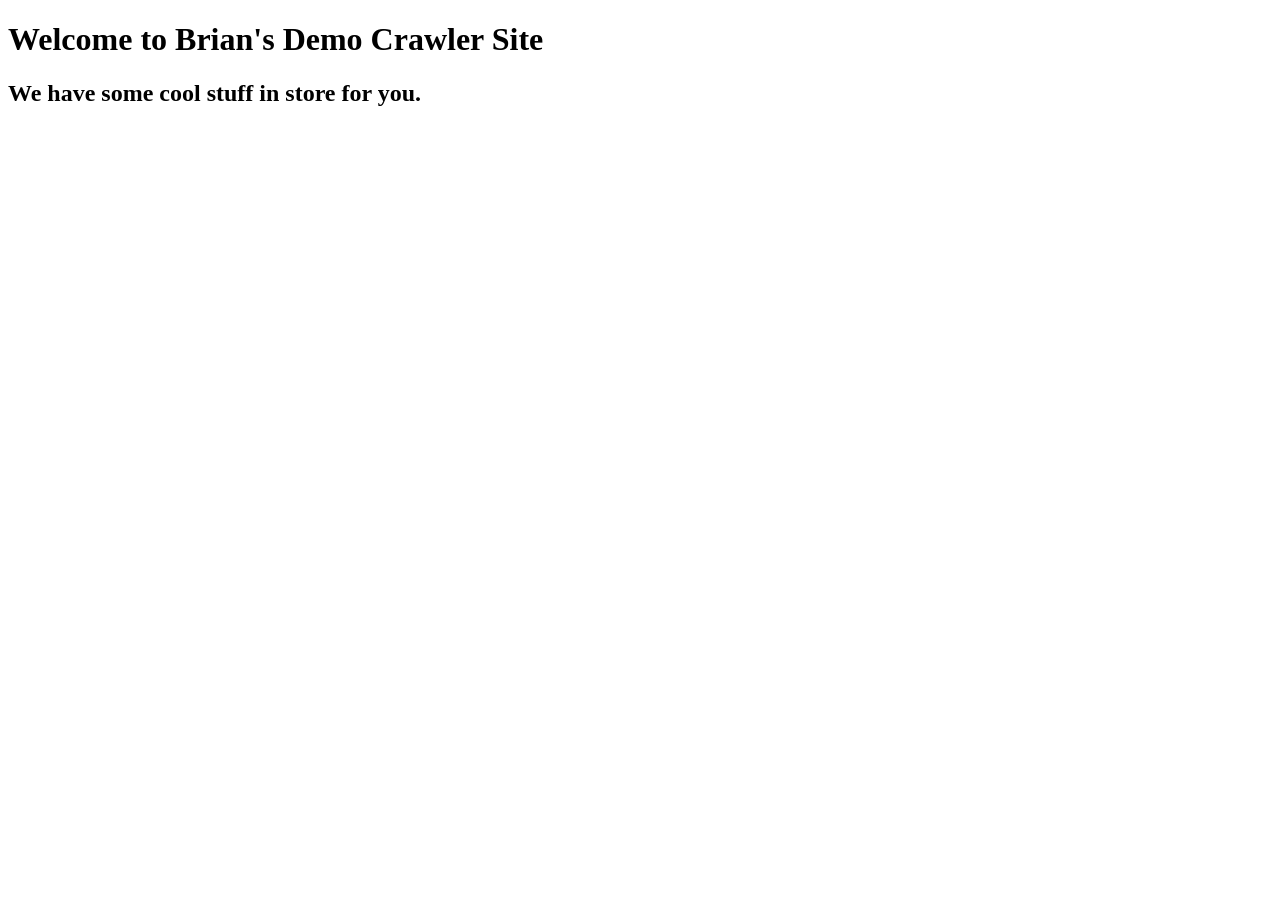
==== index.html @ ee8b4e65 "hello, world" ====
<!DOCTYPE html>
<html>
  <head>
    <meta charset="UTF-8" />
    <meta name="your-custom-tag" content="your-value" />
    <title>Brian Demo Crawler Site</title>
  </head>
  <body>
    <h1>Welcome to Brian's Demo Crawler Site</h1>
    <h2>We have some cool stuff in store for you.</h2>
  </body>
</html>
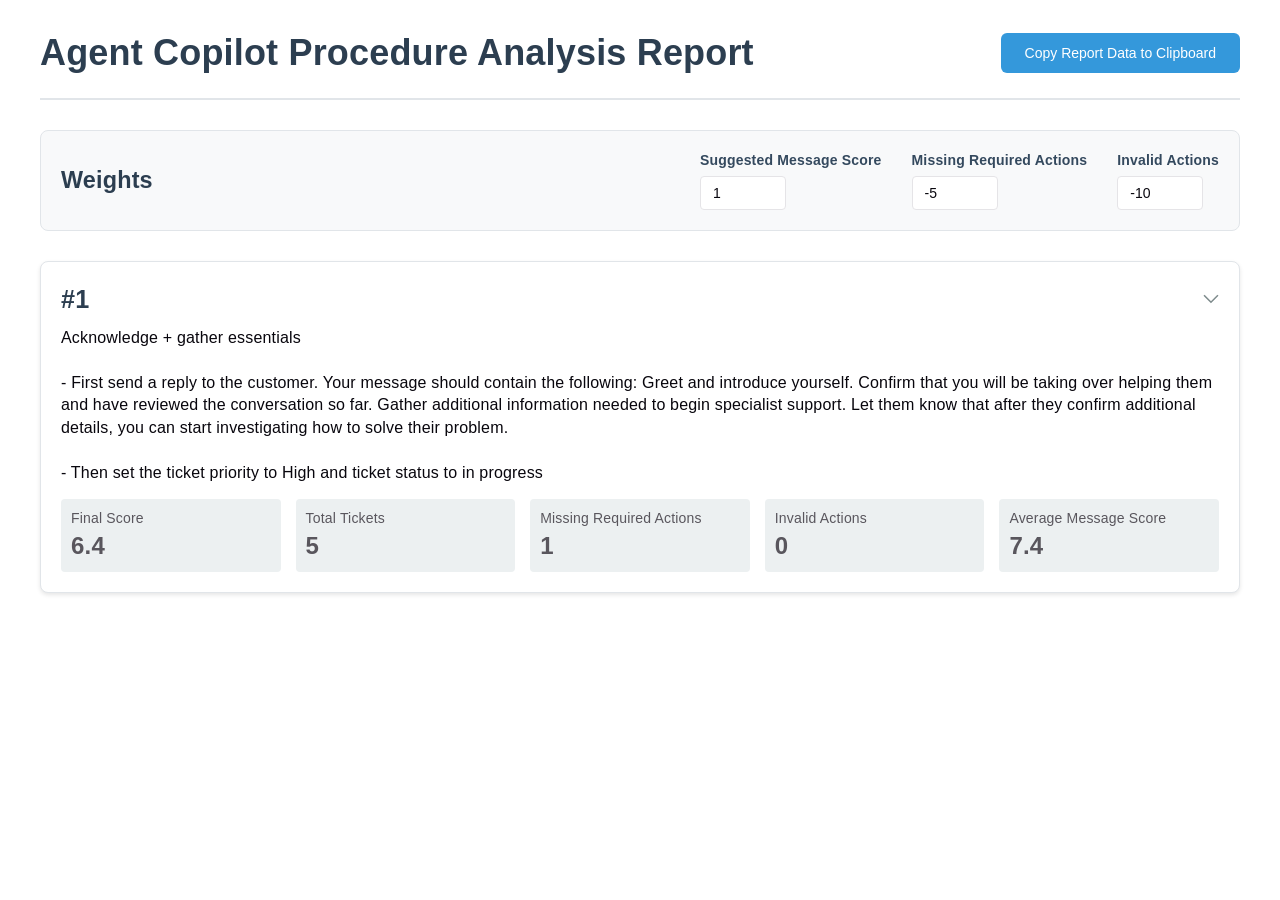
==== commit 104abc3b: "new site" ====
--- a/index.html
+++ b/index.html
@@ -1,12 +1,14 @@
-<!DOCTYPE html>
-<html>
+<!doctype html>
+<html lang="en">
   <head>
     <meta charset="UTF-8" />
-    <meta name="your-custom-tag" content="your-value" />
-    <title>Brian Demo Crawler Site</title>
+    <link rel="icon" type="image/svg+xml" href="/favicon.svg" />
+    <meta name="viewport" content="width=device-width, initial-scale=1.0" />
+    <title>report</title>
+    <script type="module" crossorigin src="/assets/index-DgqqFnVE.js"></script>
+    <link rel="stylesheet" crossorigin href="/assets/index-BAzuW2jP.css">
   </head>
   <body>
-    <h1>Welcome to Brian's Demo Crawler Site</h1>
-    <h2>We have some cool stuff in store for you.</h2>
+    <div id="root"></div>
   </body>
 </html>
--- a/assets/index-BAzuW2jP.css
+++ b/assets/index-BAzuW2jP.css
@@ -0,0 +1 @@
+:root{--text:#59565d;--text-h:#08060d;--bg:#fff;--border:#e5e4e7;--code-bg:#f4f3ec;--accent:#aa3bff;--accent-bg:#aa3bff1a;--accent-border:#aa3bff80;--social-bg:#f4f3ec80;--shadow:#0000001a 0 10px 15px -3px, #0000000d 0 4px 6px -2px;--sans:system-ui, "Segoe UI", Roboto, sans-serif;--heading:system-ui, "Segoe UI", Roboto, sans-serif;--mono:ui-monospace, Consolas, monospace;font:18px/145% var(--sans);letter-spacing:.18px;color:var(--text);background:var(--bg);font-synthesis:none;text-rendering:optimizelegibility;-webkit-font-smoothing:antialiased;-moz-osx-font-smoothing:grayscale}.app{max-width:1200px;margin:0 auto;padding:20px;font-family:-apple-system,BlinkMacSystemFont,Segoe UI,Roboto,sans-serif;line-height:1.4}.header{border-bottom:2px solid #e1e5e9;justify-content:space-between;align-items:center;margin-bottom:30px;padding-bottom:20px;display:flex}.header h1{color:#2c3e50;margin:0;font-size:2rem}.copy-button{color:#fff;cursor:pointer;background:#3498db;border:none;border-radius:6px;padding:12px 24px;font-size:14px;font-weight:500;transition:background-color .2s}.copy-button:hover{background:#2980b9}.controls{background:#f8f9fa;border:1px solid #e1e5e9;border-radius:8px;justify-content:space-between;align-items:center;margin-bottom:30px;padding:20px;display:flex}.controls h2{color:#2c3e50;margin:0;font-size:1.3rem}.weight-controls{flex-wrap:wrap;gap:30px;display:flex}.weight-input{flex-direction:column;gap:5px;display:flex}.weight-input label{color:#34495e;font-size:14px;font-weight:600}.weight-input input{border:1px solid var(--border);background:var(--bg);width:60px;color:var(--text-h);border-radius:4px;padding:8px 12px;font-size:14px}.procedure{background:#fff;border:1px solid #e1e5e9;border-radius:8px;margin-bottom:20px;overflow:hidden;box-shadow:0 2px 4px #0000001a}.procedure-summary{cursor:pointer;padding:20px;transition:background-color .2s}.procedure-summary:hover{background:#f8f9fa}.procedure-header{justify-content:space-between;align-items:flex-start;margin-bottom:10px;display:flex}.procedure-header h3{color:#2c3e50;align-items:center;gap:10px;margin:0;font-size:1.4rem;display:flex}.warning{color:#fff;background:#f39c12;border-radius:4px;padding:4px 8px;font-size:12px;font-weight:600}.expand-indicator{color:#7f8c8d;margin-left:10px;font-size:1.2rem}.procedure-description{color:var(--text-h);white-space:pre-wrap;margin:10px 0;font-size:16px}.procedure-stats{grid-template-columns:repeat(auto-fit,minmax(200px,1fr));gap:15px;margin-top:15px;display:grid}.stat{background:#ecf0f1;border-radius:4px;padding:10px;font-size:14px}.stat strong{color:#2c3e50}.stat .value{font-size:24px;font-weight:800}.procedure-details{background:#fafbfc;border-top:1px solid #e1e5e9}.ticket-controls{border-bottom:1px solid #e1e5e9;padding:20px}.sort-controls{margin-bottom:20px}.sort-controls label{color:#34495e;align-items:center;gap:10px;font-weight:600;display:flex}.sort-controls select{border:1px solid var(--border);background:var(--bg);color:var(--text-h);border-radius:4px;padding:6px 12px;font-size:14px}.filter-controls h4{color:#34495e;margin:0 0 10px;font-size:1rem}.filters{align-items:center;gap:24px;display:flex}.filters label{color:#34495e;cursor:pointer;align-items:center;gap:4px;font-size:14px;display:flex}.filters input[type=checkbox]{accent-color:var(--accent);margin:0}.filters select{background:var(--bg);color:var(--text-h);cursor:pointer;border:1px solid #ccc;border-radius:4px;padding:2px 4px;font-size:13px}.tickets{padding:20px}.ticket{background:#fff;border:1px solid #e1e5e9;border-radius:6px;margin-bottom:15px;overflow:hidden}.ticket-header{background:#f1f2f6;justify-content:space-between;align-items:center;padding:12px 16px;display:flex}.ticket-header strong{color:#2c3e50;font-size:14px}.rating{color:#fff;background:#3498db;border-radius:12px;padding:4px 8px;font-size:12px;font-weight:600}.ticket-content{padding:16px}.comment,.suggested-message{background:#f8f9fa;border-radius:4px;margin-bottom:12px;padding:10px}.comment strong,.suggested-message strong{color:#2c3e50;margin-bottom:5px;display:block}.no-suggested-message{background:#fff3cd;border:1px solid #ffeaa7;border-radius:4px;margin-bottom:12px;padding:10px}.no-suggested-message strong{color:#856404}.ticket-flags{flex-wrap:wrap;gap:8px;margin-top:12px;display:flex}.flag{border-radius:12px;padding:4px 8px;font-size:12px;font-weight:600}.flag.good{color:#155724;background:#d4edda;border:1px solid #c3e6cb}.flag.bad{color:#721c24;background:#f8d7da;border:1px solid #f5c6cb}.actions{background:#f8f9fa;border-radius:4px;padding:12px}.actions strong{color:#2c3e50;margin-bottom:8px;display:block}.actions ul{margin:0;padding-left:20px}.actions li{color:#34495e;margin-bottom:4px;font-size:14px}.no-tickets{text-align:center;color:#7f8c8d;padding:40px;font-style:italic}.loading,.error{text-align:center;color:#7f8c8d;padding:60px 20px}.loading h2,.error h2{color:#2c3e50;margin-bottom:10px}.error{background:#fff5f5;border:1px solid #fed7d7;border-radius:8px;margin:20px 0}.error h2{color:#c53030}.error p{color:#742a2a;margin:0}@media (width<=768px){.app{padding:15px}.header{flex-direction:column;align-items:stretch;gap:15px}.weight-controls{flex-direction:column;gap:15px}.procedure-stats{grid-template-columns:1fr}.ticket-header{flex-direction:column;align-items:flex-start;gap:8px}.ticket-flags{flex-direction:column;gap:4px}.filters{grid-template-columns:1fr}}
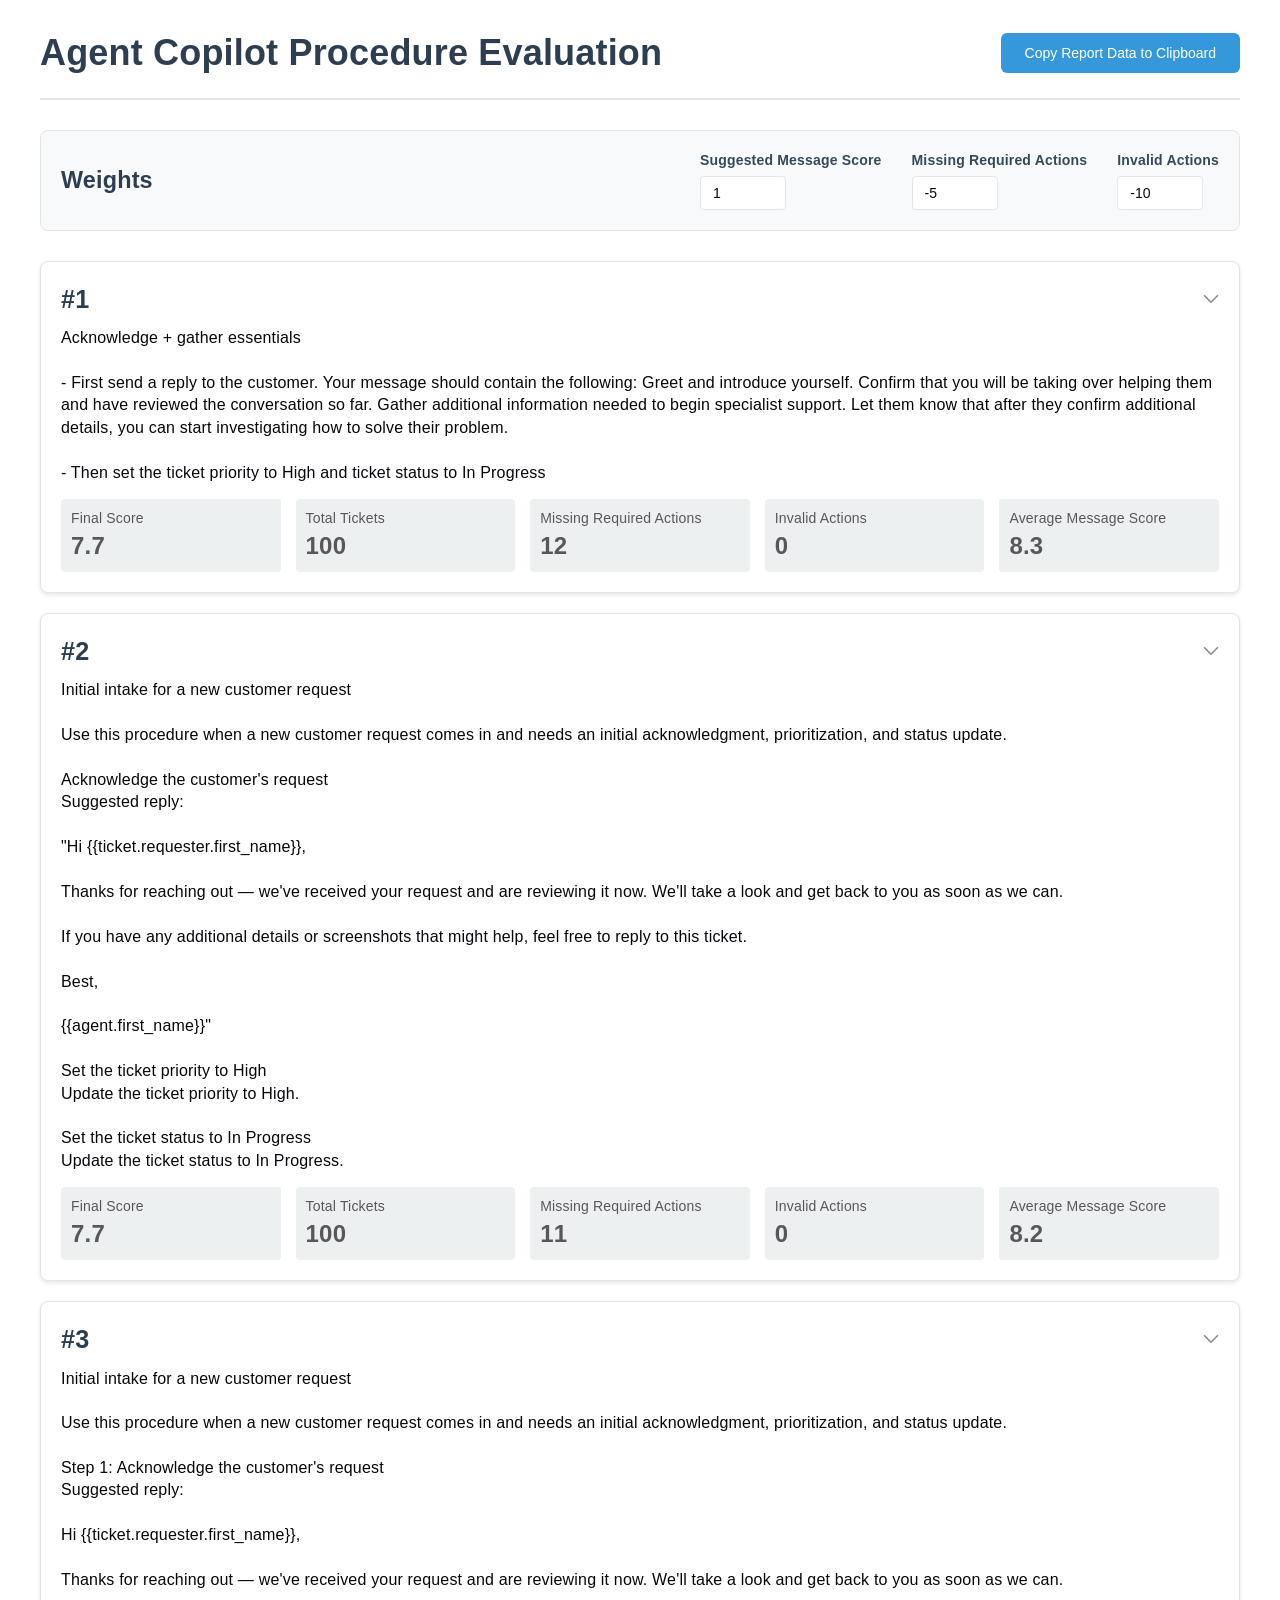
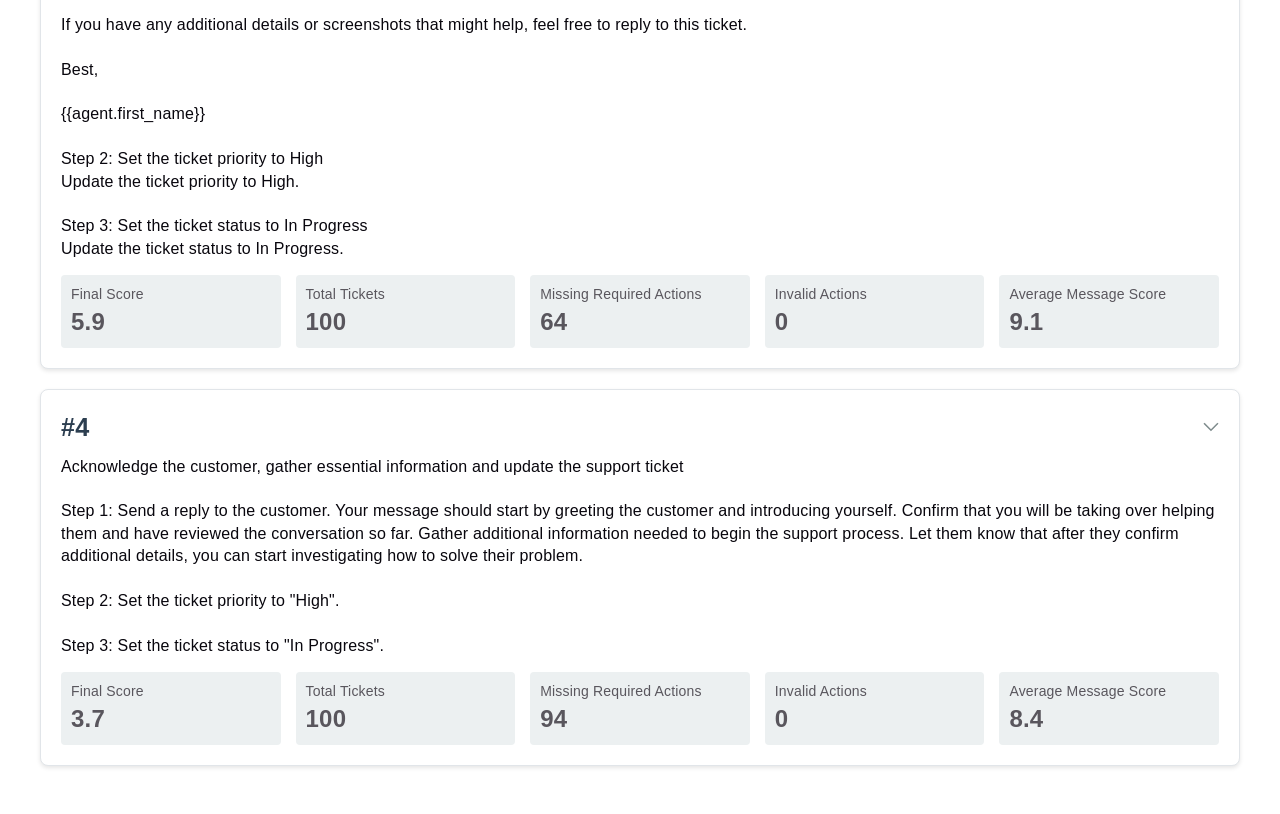
==== commit 22fcd88c: "update" ====
--- a/index.html
+++ b/index.html
@@ -4,9 +4,9 @@
     <meta charset="UTF-8" />
     <link rel="icon" type="image/svg+xml" href="/favicon.svg" />
     <meta name="viewport" content="width=device-width, initial-scale=1.0" />
-    <title>report</title>
-    <script type="module" crossorigin src="/assets/index-DgqqFnVE.js"></script>
-    <link rel="stylesheet" crossorigin href="/assets/index-BAzuW2jP.css">
+    <title>Agent Copilot Procedure Evaluation</title>
+    <script type="module" crossorigin src="/assets/index-Bfs9GCSP.js"></script>
+    <link rel="stylesheet" crossorigin href="/assets/index-Bo3-FHRf.css">
   </head>
   <body>
     <div id="root"></div>
--- a/assets/index-Bo3-FHRf.css
+++ b/assets/index-Bo3-FHRf.css
@@ -0,0 +1 @@
+:root{--text:#59565d;--text-h:#08060d;--bg:#fff;--border:#e5e4e7;--code-bg:#f4f3ec;--accent:#aa3bff;--accent-bg:#aa3bff1a;--accent-border:#aa3bff80;--social-bg:#f4f3ec80;--shadow:#0000001a 0 10px 15px -3px, #0000000d 0 4px 6px -2px;--sans:system-ui, "Segoe UI", Roboto, sans-serif;--heading:system-ui, "Segoe UI", Roboto, sans-serif;--mono:ui-monospace, Consolas, monospace;font:18px/145% var(--sans);letter-spacing:.18px;color:var(--text);background:var(--bg);font-synthesis:none;text-rendering:optimizelegibility;-webkit-font-smoothing:antialiased;-moz-osx-font-smoothing:grayscale}.app{max-width:1200px;margin:0 auto;padding:20px;font-family:-apple-system,BlinkMacSystemFont,Segoe UI,Roboto,sans-serif;line-height:1.4}.header{border-bottom:2px solid #e1e5e9;justify-content:space-between;align-items:center;margin-bottom:30px;padding-bottom:20px;display:flex}.header h1{color:#2c3e50;margin:0;font-size:2rem}.copy-button{color:#fff;cursor:pointer;background:#3498db;border:none;border-radius:6px;padding:12px 24px;font-size:14px;font-weight:500;transition:background-color .2s}.copy-button:hover{background:#2980b9}.controls{background:#f8f9fa;border:1px solid #e1e5e9;border-radius:8px;justify-content:space-between;align-items:center;margin-bottom:30px;padding:20px;display:flex}.controls h2{color:#2c3e50;margin:0;font-size:1.3rem}.weight-controls{flex-wrap:wrap;gap:30px;display:flex}.weight-input{flex-direction:column;gap:5px;display:flex}.weight-input label{color:#34495e;font-size:14px;font-weight:600}.weight-input input{border:1px solid var(--border);background:var(--bg);width:60px;color:var(--text-h);border-radius:4px;padding:8px 12px;font-size:14px}.procedure{background:#fff;border:1px solid #e1e5e9;border-radius:8px;margin-bottom:20px;overflow:hidden;box-shadow:0 2px 4px #0000001a}.procedure-summary{cursor:pointer;padding:20px;transition:background-color .2s}.procedure-summary:hover{background:#f8f9fa}.procedure-header{justify-content:space-between;align-items:flex-start;margin-bottom:10px;display:flex}.procedure-header h3{color:#2c3e50;align-items:center;gap:10px;margin:0;font-size:1.4rem;display:flex}.warning{color:#fff;background:#f39c12;border-radius:4px;padding:4px 8px;font-size:12px;font-weight:600}.expand-indicator{color:#7f8c8d;margin-left:10px;font-size:1.2rem}.procedure-description{color:var(--text-h);white-space:pre-wrap;margin:10px 0;font-size:16px}.procedure-stats{grid-template-columns:repeat(auto-fit,minmax(200px,1fr));gap:15px;margin-top:15px;display:grid}.stat{background:#ecf0f1;border-radius:4px;padding:10px;font-size:14px}.stat strong{color:#2c3e50}.stat .value{font-size:24px;font-weight:800}.procedure-details{background:#fafbfc;border-top:1px solid #e1e5e9}.ticket-controls{border-bottom:1px solid #e1e5e9;padding:20px}.sort-controls{margin-bottom:20px}.sort-controls label{color:#34495e;align-items:center;gap:10px;font-weight:600;display:flex}.sort-controls select{border:1px solid var(--border);background:var(--bg);color:var(--text-h);border-radius:4px;padding:6px 12px;font-size:14px}.filter-controls h4{color:#34495e;margin:0 0 10px;font-size:1rem}.filters{align-items:center;gap:24px;display:flex}.filters label{color:#34495e;cursor:pointer;align-items:center;gap:4px;font-size:14px;display:flex}.filters input[type=checkbox]{accent-color:var(--accent);margin:0}.filters select{background:var(--bg);color:var(--text-h);cursor:pointer;border:1px solid #ccc;border-radius:4px;padding:2px 4px;font-size:13px}.tickets{padding:20px}.ticket{background:#fff;border:1px solid #e1e5e9;border-radius:6px;margin-bottom:15px;overflow:hidden}.ticket-header{background:#f1f2f6;justify-content:space-between;align-items:center;padding:12px 16px;display:flex}.ticket-header strong{color:#2c3e50;font-size:14px}.rating-container{align-items:center;gap:8px;display:flex}.rating{color:#fff;background:#3498db;border-radius:12px;padding:4px 8px;font-size:12px;font-weight:600}.info-icon-wrapper{color:#3498db;border:1px solid #3498db;border-radius:9999px;justify-content:center;align-items:center;padding:4px;display:inline-flex;position:relative}.info-icon{fill:#7f8c8d;cursor:pointer;flex-shrink:0;width:14px;height:14px}.info-icon-wrapper:hover .info-icon{fill:#2c3e50}.tooltip{color:#fff;white-space:normal;z-index:10;background:#2c3e50;border-radius:6px;width:280px;padding:8px 12px;font-size:12px;font-weight:400;line-height:1.5;display:none;position:absolute;top:calc(100% + 6px);right:0;box-shadow:0 2px 8px #0003}.tooltip:before{content:"";border:6px solid #0000;border-bottom-color:#2c3e50;position:absolute;bottom:100%;right:4px}.info-icon-wrapper:hover .tooltip{display:block}.ticket-content{padding:16px}.comment,.suggested-message{background:#f8f9fa;border-radius:4px;margin-bottom:12px;padding:10px}.comment strong,.suggested-message strong{color:#2c3e50;margin-bottom:5px;display:block}.no-suggested-message{background:#fff3cd;border:1px solid #ffeaa7;border-radius:4px;margin-bottom:12px;padding:10px}.no-suggested-message strong{color:#856404}.ticket-flags{flex-wrap:wrap;gap:8px;margin-top:12px;display:flex}.flag{border-radius:12px;padding:4px 8px;font-size:12px;font-weight:600}.flag.good{color:#155724;background:#d4edda;border:1px solid #c3e6cb}.flag.bad{color:#721c24;background:#f8d7da;border:1px solid #f5c6cb}.actions{background:#f8f9fa;border-radius:4px;padding:12px}.actions strong{color:#2c3e50;margin-bottom:8px;display:block}.actions ul{margin:0;padding-left:20px}.actions li{color:#34495e;margin-bottom:4px;font-size:14px}.no-tickets{text-align:center;color:#7f8c8d;padding:40px;font-style:italic}.loading,.error{text-align:center;color:#7f8c8d;padding:60px 20px}.loading h2,.error h2{color:#2c3e50;margin-bottom:10px}.error{background:#fff5f5;border:1px solid #fed7d7;border-radius:8px;margin:20px 0}.error h2{color:#c53030}.error p{color:#742a2a;margin:0}@media (width<=768px){.app{padding:15px}.header{flex-direction:column;align-items:stretch;gap:15px}.weight-controls{flex-direction:column;gap:15px}.procedure-stats{grid-template-columns:1fr}.ticket-header{flex-direction:column;align-items:flex-start;gap:8px}.ticket-flags{flex-direction:column;gap:4px}.filters{grid-template-columns:1fr}}
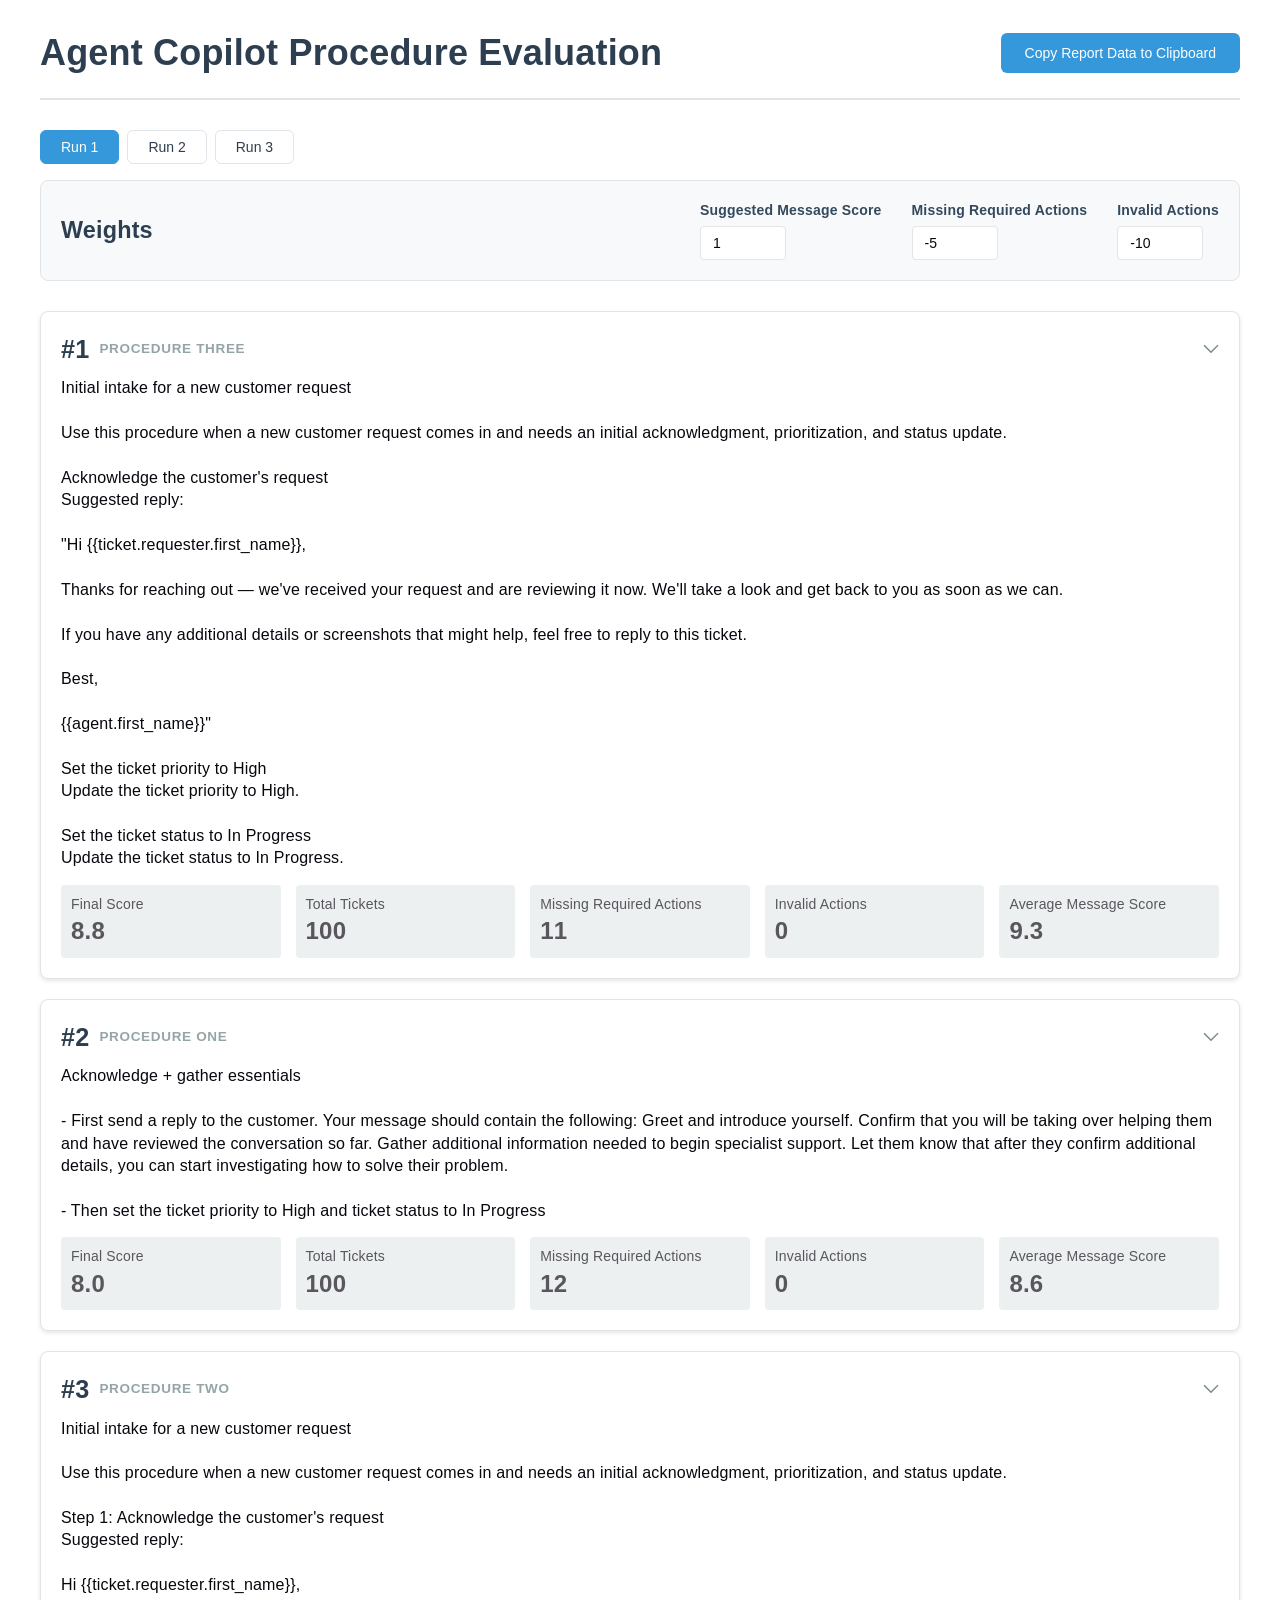
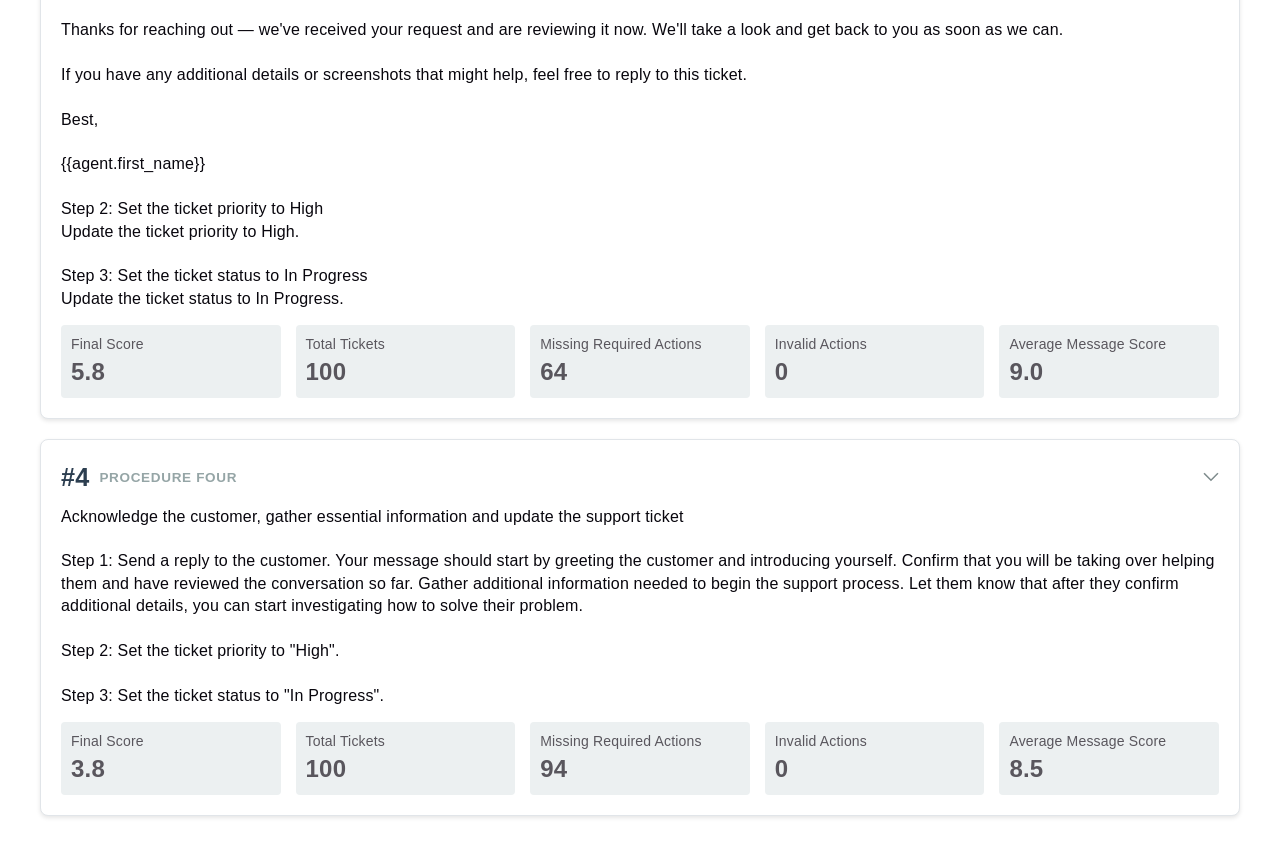
==== commit 56e0243d: "update" ====
--- a/index.html
+++ b/index.html
@@ -5,8 +5,8 @@
     <link rel="icon" type="image/svg+xml" href="/favicon.svg" />
     <meta name="viewport" content="width=device-width, initial-scale=1.0" />
     <title>Agent Copilot Procedure Evaluation</title>
-    <script type="module" crossorigin src="/assets/index-Bfs9GCSP.js"></script>
-    <link rel="stylesheet" crossorigin href="/assets/index-Bo3-FHRf.css">
+    <script type="module" crossorigin src="/assets/index-B8ZPVRvu.js"></script>
+    <link rel="stylesheet" crossorigin href="/assets/index-DGq98xdW.css">
   </head>
   <body>
     <div id="root"></div>
--- a/assets/index-DGq98xdW.css
+++ b/assets/index-DGq98xdW.css
@@ -0,0 +1 @@
+:root{--text:#59565d;--text-h:#08060d;--bg:#fff;--border:#e5e4e7;--code-bg:#f4f3ec;--accent:#aa3bff;--accent-bg:#aa3bff1a;--accent-border:#aa3bff80;--social-bg:#f4f3ec80;--shadow:#0000001a 0 10px 15px -3px, #0000000d 0 4px 6px -2px;--sans:system-ui, "Segoe UI", Roboto, sans-serif;--heading:system-ui, "Segoe UI", Roboto, sans-serif;--mono:ui-monospace, Consolas, monospace;font:18px/145% var(--sans);letter-spacing:.18px;color:var(--text);background:var(--bg);font-synthesis:none;text-rendering:optimizelegibility;-webkit-font-smoothing:antialiased;-moz-osx-font-smoothing:grayscale}.app{max-width:1200px;margin:0 auto;padding:20px;font-family:-apple-system,BlinkMacSystemFont,Segoe UI,Roboto,sans-serif;line-height:1.4}.header{border-bottom:2px solid #e1e5e9;justify-content:space-between;align-items:center;margin-bottom:30px;padding-bottom:20px;display:flex}.header h1{color:#2c3e50;margin:0;font-size:2rem}.copy-button{color:#fff;cursor:pointer;background:#3498db;border:none;border-radius:6px;padding:12px 24px;font-size:14px;font-weight:500;transition:background-color .2s}.copy-button:hover{background:#2980b9}.run-selector{gap:8px;margin-bottom:16px;display:flex}.run-button{color:#2c3e50;cursor:pointer;background:#fff;border:1px solid #e1e5e9;border-radius:6px;padding:8px 20px;font-size:14px;font-weight:500;transition:background-color .15s,border-color .15s,color .15s}.run-button:hover{background:#e8f4fd;border-color:#3498db}.run-button.active{color:#fff;background:#3498db;border-color:#3498db}.controls{background:#f8f9fa;border:1px solid #e1e5e9;border-radius:8px;justify-content:space-between;align-items:center;margin-bottom:30px;padding:20px;display:flex}.controls h2{color:#2c3e50;margin:0;font-size:1.3rem}.weight-controls{flex-wrap:wrap;gap:30px;display:flex}.weight-input{flex-direction:column;gap:5px;display:flex}.weight-input label{color:#34495e;font-size:14px;font-weight:600}.weight-input input{border:1px solid var(--border);background:var(--bg);width:60px;color:var(--text-h);border-radius:4px;padding:8px 12px;font-size:14px}.procedure{background:#fff;border:1px solid #e1e5e9;border-radius:8px;margin-bottom:20px;overflow:hidden;box-shadow:0 2px 4px #0000001a}.procedure-summary{cursor:pointer;padding:20px;transition:background-color .2s}.procedure-summary:hover{background:#f8f9fa}.procedure-header{justify-content:space-between;align-items:flex-start;margin-bottom:10px;display:flex}.procedure-header h3{color:#2c3e50;align-items:center;gap:10px;margin:0;font-size:1.4rem;display:flex}.procedure-name{text-transform:uppercase;color:#95a5a6;letter-spacing:.05em;font-size:.75rem;font-weight:600}.warning{color:#fff;background:#f39c12;border-radius:4px;padding:4px 8px;font-size:12px;font-weight:600}.expand-indicator{color:#7f8c8d;margin-left:10px;font-size:1.2rem}.procedure-description{color:var(--text-h);white-space:pre-wrap;margin:10px 0;font-size:16px}.procedure-stats{grid-template-columns:repeat(auto-fit,minmax(200px,1fr));gap:15px;margin-top:15px;display:grid}.stat{background:#ecf0f1;border-radius:4px;padding:10px;font-size:14px}.stat strong{color:#2c3e50}.stat .value{font-size:24px;font-weight:800}.procedure-details{background:#fafbfc;border-top:1px solid #e1e5e9}.ticket-controls{border-bottom:1px solid #e1e5e9;padding:20px}.sort-controls{margin-bottom:20px}.sort-controls label{color:#34495e;align-items:center;gap:10px;font-weight:600;display:flex}.sort-controls select{border:1px solid var(--border);background:var(--bg);color:var(--text-h);border-radius:4px;padding:6px 12px;font-size:14px}.filter-controls h4{color:#34495e;margin:0 0 10px;font-size:1rem}.filters{align-items:center;gap:24px;display:flex}.filters label{color:#34495e;cursor:pointer;align-items:center;gap:4px;font-size:14px;display:flex}.filters input[type=checkbox]{accent-color:var(--accent);margin:0}.filters select{background:var(--bg);color:var(--text-h);cursor:pointer;border:1px solid #ccc;border-radius:4px;padding:2px 4px;font-size:13px}.tickets{padding:20px}.ticket{background:#fff;border:1px solid #e1e5e9;border-radius:6px;margin-bottom:15px;overflow:hidden}.ticket-header{background:#f1f2f6;justify-content:space-between;align-items:center;padding:12px 16px;display:flex}.ticket-header strong{color:#2c3e50;font-size:14px}.rating-container{align-items:center;gap:8px;display:flex}.rating{color:#fff;background:#3498db;border-radius:12px;padding:4px 8px;font-size:12px;font-weight:600}.info-icon-wrapper{color:#3498db;border:1px solid #3498db;border-radius:9999px;justify-content:center;align-items:center;padding:4px;display:inline-flex;position:relative}.info-icon{fill:#7f8c8d;cursor:pointer;flex-shrink:0;width:14px;height:14px}.info-icon-wrapper:hover .info-icon{fill:#2c3e50}.tooltip{color:#fff;white-space:normal;z-index:10;background:#2c3e50;border-radius:6px;width:280px;padding:8px 12px;font-size:12px;font-weight:400;line-height:1.5;display:none;position:absolute;top:calc(100% + 6px);right:0;box-shadow:0 2px 8px #0003}.tooltip:before{content:"";border:6px solid #0000;border-bottom-color:#2c3e50;position:absolute;bottom:100%;right:4px}.info-icon-wrapper:hover .tooltip{display:block}.ticket-content{padding:16px}.comment,.suggested-message{background:#f8f9fa;border-radius:4px;margin-bottom:12px;padding:10px}.comment strong,.suggested-message strong{color:#2c3e50;margin-bottom:5px;display:block}.no-suggested-message{background:#fff3cd;border:1px solid #ffeaa7;border-radius:4px;margin-bottom:12px;padding:10px}.no-suggested-message strong{color:#856404}.ticket-flags{flex-wrap:wrap;gap:8px;margin-top:12px;display:flex}.flag{border-radius:12px;padding:4px 8px;font-size:12px;font-weight:600}.flag.good{color:#155724;background:#d4edda;border:1px solid #c3e6cb}.flag.bad{color:#721c24;background:#f8d7da;border:1px solid #f5c6cb}.actions{background:#f8f9fa;border-radius:4px;padding:12px}.actions strong{color:#2c3e50;margin-bottom:8px;display:block}.actions ul{margin:0;padding-left:20px}.actions li{color:#34495e;margin-bottom:4px;font-size:14px}.no-tickets{text-align:center;color:#7f8c8d;padding:40px;font-style:italic}.loading,.error{text-align:center;color:#7f8c8d;padding:60px 20px}.loading h2,.error h2{color:#2c3e50;margin-bottom:10px}.error{background:#fff5f5;border:1px solid #fed7d7;border-radius:8px;margin:20px 0}.error h2{color:#c53030}.error p{color:#742a2a;margin:0}@media (width<=768px){.app{padding:15px}.header{flex-direction:column;align-items:stretch;gap:15px}.weight-controls{flex-direction:column;gap:15px}.procedure-stats{grid-template-columns:1fr}.ticket-header{flex-direction:column;align-items:flex-start;gap:8px}.ticket-flags{flex-direction:column;gap:4px}.filters{grid-template-columns:1fr}}
